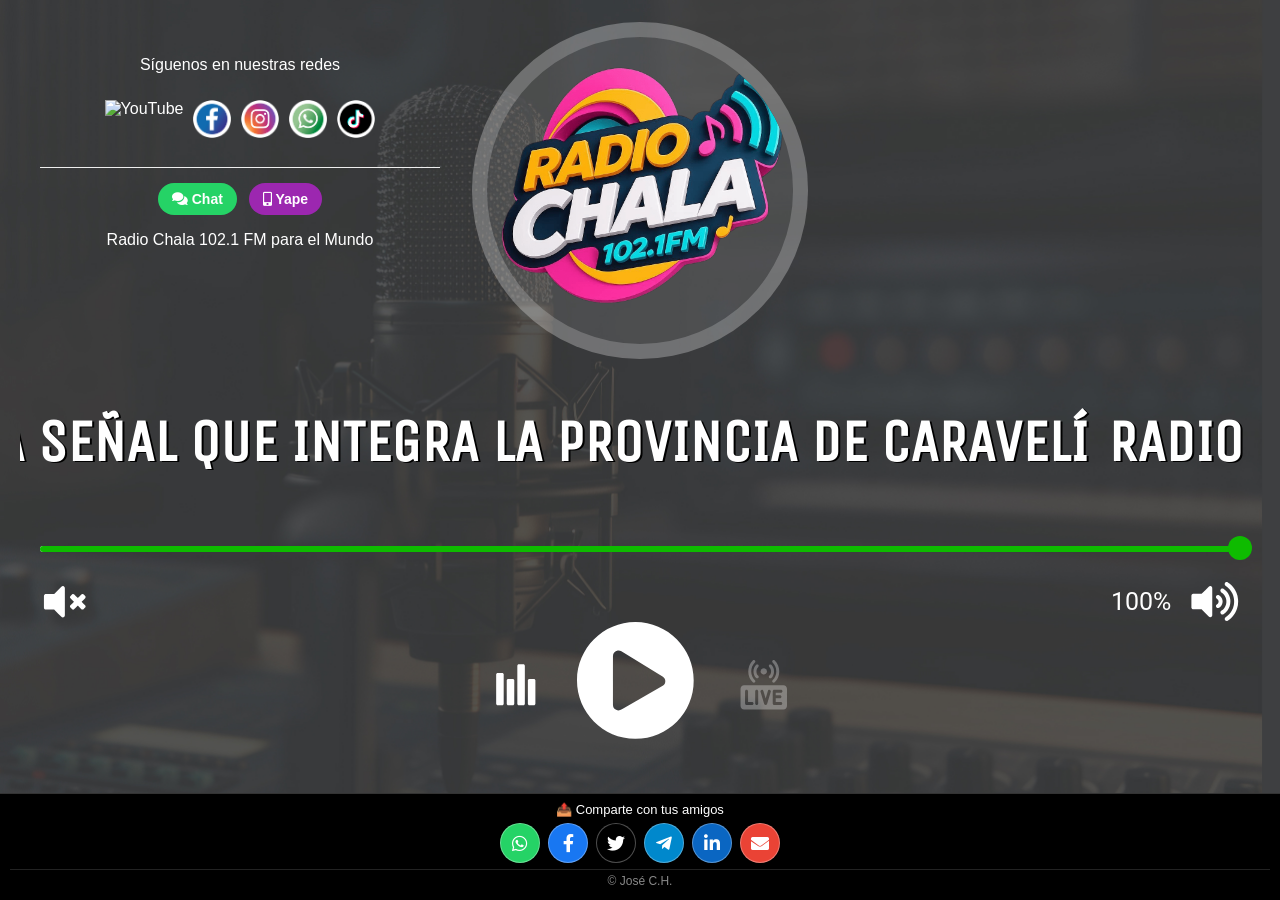
==== index.html @ cbed24e4 "Add files via upload" ====
﻿<!DOCTYPE html>
<html lang="es-PE">
<head>
    <meta charset="UTF-8">
    <meta name="viewport" content="width=device-width, initial-scale=1.0, maximum-scale=5.0, user-scalable=yes">
    <meta http-equiv="Content-Type" content="text/html;charset=UTF-8" />
    <meta http-equiv="X-UA-Compatible" content="IE=edge">



    <!-- 🚀 METADATOS — INTACTOS -->
    <title>RADIO CHALA 102.1 FM  📻 EL MEDIO QUE INTEGRA A LA PROVINCIA DE CARAVELI.</title>
    <meta name="description" content="Radio Chala 102.1 FM: La mejor radio peruana con programación variada, locutores profesionales, noticias y música las 24 horas. Escúchanos desde cualquier parte del mundo.">
    <meta name="keywords" content="radio peruana, Radio Chala 102.1 FM, radio en vivo, música variada, emisoras peruanas, sicuani, cusco, lima, arequipa, radio online">
    <meta name="robots" content="index, follow, max-image-preview:large">
    <link rel="canonical" href="https://radiosunidas.github.io/radiochala">
    <meta name="author" content="José Cutire Huayta">
    <meta name="copyright" content="Radio Chala 102.1 FM - PARA EL MUNDO">
    <meta name="theme-color" content="#53012e">
    <meta name="apple-mobile-web-app-status-bar-style" content="black-translucent">

    <!-- 📱 COMPATIBILIDAD IPHONE / SAFARI -->
    <meta name="apple-mobile-web-app-capable" content="yes">
    <meta name="apple-mobile-web-app-title" content="Radio Chala 102.1 FM">
    <link rel="apple-touch-icon" href="img/logo.png">
    <link rel="apple-touch-icon" sizes="180x180" href="img/logo-180.png">

    <!-- REDES SOCIALES -->
    <meta property="og:type" content="website" />
    <meta property="og:site_name" content="Radio Chala 102.1 FM - EL MEDIO QUE INTEGRA A LA PROVINCIA DE CARAVELI." />
    <meta property="og:url" content="https://radiosunidas.github.io/radiochala" />
    <meta property="og:title" content="Radio Chala 102.1 FM - PARA EL MUNDO 📻" />
    <meta property="og:description" content="Tu radio peruana con la mejor programación las 24 horas del día" />
    <meta property="og:image" content="img/logo.png" />

    <!-- ✅ MANIFEST — INTACTO -->
    <link rel="manifest" href="manifest.json">
    <link rel="icon" href="img/logo.png" type="image/x-icon" />
    <link rel="icon" type="image/png" sizes="192x192" href="img/logo-192.png">

    <link href="css/stylec619.css?v=1.1" rel="stylesheet">
    <link href="https://cdnjs.cloudflare.com/ajax/libs/font-awesome/5.15.4/css/all.min.css?v=1.0" rel="stylesheet">
    <script src="https://cdnjs.cloudflare.com/ajax/libs/jquery/3.7.1/jquery.min.js"></script>
    <script src="js/lunaradio-animado.js"></script>

    <style>
        html, body { 
            font-family: "Open Sans", sans-serif;
            height: 100%;
            margin: 0;
            display: flex;
            flex-direction: column;
            color: #000000;
            -webkit-font-smoothing: antialiased;
        }

        * {
            -webkit-box-sizing: border-box;
            box-sizing: border-box;
        }

        #installPopup {
            display: none;
            position: fixed;
            bottom: 8%;
            left: 50%;
            -webkit-transform: translateX(-50%);
            transform: translateX(-50%);
            background: rgba(221, 221, 221, 0.95);
            padding: 18px;
            box-shadow: 0 0 15px rgba(0,0,0,0.6);
            z-index: 1000;
            text-align: center;
            border-radius: 15px;
        }
        #installPopup button {
            background: #000;
            color: white;
            border: none;
            padding: 10px 20px;
            cursor: pointer;
            margin-top: 10px;
            border-radius: 8px;
        }

        /* 📂 MENÚ — CHAT Y YAPE DENTRO */
        .nav-menu ul li a i { margin-right: 8px; }
        .menu-acciones {
            display: flex;
            gap: 12px;
            justify-content: center;
            margin: 15px 0;
            padding-top: 15px;
            border-top: 1px solid #eee;
        }
        .btn-menu-accion {
            padding: 8px 14px;
            border-radius: 20px;
            text-decoration: none;
            font-weight: 600;
            font-size: 14px;
            display: flex;
            align-items: center;
            gap: 6px;
            transition: all 0.3s ease;
            -webkit-transition: all 0.3s ease;
        }
        .btn-menu-accion.chat { background: #25D366; color: white; }
        .btn-menu-accion.yape { background: #9C27B0; color: white; }
        .btn-menu-accion:hover {
            -webkit-transform: scale(1.05);
            transform: scale(1.05);
            box-shadow: 0 3px 10px rgba(0,0,0,0.2);
        }

        /* 🟢 PIE DE PÁGINA — SUPER DELGADO, COMPACTO, AJUSTABLE */
        .area-sociales {
            background: #000;
            padding: 8px 10px;
            text-align: center;
            width: 100%;
            border-top: 1px solid #333;
        }
        .area-sociales p {
            color: #fff;
            margin: 0 0 6px 0;
            font-weight: 500;
            font-size: 13px;
        }
        /* 🆕 BOTONES HORIZONTALES, COMPACTOS, NO SE SALEN */
        .botones-compartir {
            display: flex;
            flex-direction: row;
            justify-content: center;
            align-items: center;
            gap: 8px;
            flex-wrap: wrap;
            margin-bottom: 6px;
        }
        .btn-compartir {
            width: 40px;
            height: 40px;
            border-radius: 50%;
            display: flex;
            align-items: center;
            justify-content: center;
            color: white;
            font-size: 18px;
            text-decoration: none;
            box-shadow: 0 2px 6px rgba(0,0,0,0.3);
            transition: all 0.25s ease;
            -webkit-transition: all 0.25s ease;
            border: 1px solid rgba(255,255,255,0.3);
            position: relative;
            cursor: pointer;
            -webkit-transform: translateZ(0);
            transform: translateZ(0);
            flex-shrink: 0;
        }
        /* ✨ EFECTO AL PASAR EL MOUSE */
        .btn-compartir:hover, .btn-compartir:active {
            -webkit-transform: scale(1.15);
            transform: scale(1.15);
            box-shadow: 0 0 12px currentColor;
            z-index: 10;
        }
        /* Nombrecito al pasar el mouse */
        .btn-compartir .etiqueta {
            position: absolute;
            bottom: -24px;
            left: 50%;
            -webkit-transform: translateX(-50%);
            transform: translateX(-50%);
            background: rgba(0,0,0,0.85);
            color: white;
            padding: 2px 6px;
            border-radius: 3px;
            font-size: 10px;
            white-space: nowrap;
            opacity: 0;
            transition: opacity 0.2s ease;
            pointer-events: none;
        }
        .btn-compartir:hover .etiqueta,
        .btn-compartir:active .etiqueta { opacity: 1; }

        /* 🎨 COLORES POR RED SOCIAL */
        .btn-whatsapp { background: #25D366; color: #fff; }
        .btn-facebook { background: #1877F2; color: #fff; }
        .btn-twitter { background: #000000; color: #fff; }
        .btn-telegram { background: #0088cc; color: #fff; }
        .btn-linkedin { background: #0A66C2; color: #fff; }
        .btn-correo { background: #ea4335; color: #fff; }

        .copyright {
            background: #000;
            color: #888;
            padding: 4px 0;
            text-align: center;
            font-size: 0.75rem;
            margin: 0;
            border-top: 1px solid #222;
        }

        /* 🟢 VENTANAS — INTACTAS */
        .ventana-interna {
            display: none;
            position: fixed;
            top: 0;
            left: 0;
            width: 100%;
            height: 100%;
            background: rgba(0,0,0,0.75);
            z-index: 2000;
            align-items: center;
            justify-content: center;
        }
        .caja-ventana {
            background: white;
            width: 90%;
            max-width: 420px;
            border-radius: 15px;
            overflow: hidden;
            position: relative;
            box-shadow: 0 0 25px rgba(0,0,0,0.5);
            border: 3px solid #ffcc66;
        }
        .cerrar-ventana {
            position: absolute;
            top: 10px;
            right: 15px;
            font-size: 22px;
            color: #333;
            cursor: pointer;
            font-weight: bold;
            z-index: 10;
        }
        .cerrar-ventana:hover { color: red; }
        .contenido-ventana {
            padding: 20px;
            max-height: 85vh;
            overflow-y: auto;
        }
        .contenido-ventana iframe {
            width: 100%;
            height: 500px;
            border: none;
        }
    </style>
</head>

<body>
    <div style="height:100vh">
        <button type="button" class="mobile-nav-toggle" aria-label="Menú"><i class="fas fa-bars"></i></button>
        <header id="header">
            <section>
                <nav class="nav-menu">
                    <ul>
                        <p>Síguenos en nuestras redes</p>
                        <li style="display:flex; gap:10px; justify-content:center; flex-wrap:wrap;">
                            <a href="https://www.youtube.com/watch?v=g-Z2R9vUUBE" target="_blank" rel="noopener noreferrer"><img src="https://cdn-icons-png.flaticon.com/512/3670/3670147.png" alt="YouTube" width="38" height="38"></a>
                            <a href="https://web.facebook.com/frecuenciapopularnoticias" target="_blank" rel="noopener noreferrer"><img src="img/facebook.png" alt="Facebook" width="38" height="38"></a>
                            <a href="https://www.instagram.com/" target="_blank" rel="noopener noreferrer"><img src="img/instagram.png" alt="Instagram" width="38" height="38"></a>
                            <a href="https://chat.whatsapp.com/GcIjUP50nBTFjupJgn40pW?s=sh&p=a&mlu=0&ilr=4" target="_blank" rel="noopener noreferrer"><img src="img/whatsapp.png" alt="Grupo WhatsApp" width="38" height="38"></a>
                            <a href="https://www.tiktok.com/@radio.chala" target="_blank" rel="noopener noreferrer"><img src="img/tiktok.png" alt="TikTok" width="38" height="38"></a>
                        </li>

                        <!-- 🆕 CHAT Y YAPE DENTRO DEL MENÚ -->
                        <div class="menu-acciones">
                            <a href="#" class="btn-menu-accion chat" onclick="abrirVentana('ventanaChat'); return false;">
                                <i class="fas fa-comments"></i> Chat
                            </a>
                            <a href="#" class="btn-menu-accion yape" onclick="abrirVentana('ventanaYape'); return false;">
                                <i class="fas fa-mobile-alt"></i> Yape
                            </a>
                        </div>

                        <p>Radio Chala 102.1 FM para el Mundo</p>
                    </ul>
                </nav>
            </section>
        </header>

        <!-- ✅ REPRODUCTOR — INTACTO, NO TOCADO -->
        <div id="player"></div>
        <center><iframe src="cel.html" width="100%" height="0" allowtransparency="yes" allow="autoplay" frameborder="0" marginheight="0" marginwidth="0" scrolling="auto" title="Reproductor móvil"></iframe></center>
    </div>

    <!-- 🪟 VENTANAS — INTACTAS -->
    <div id="ventanaChat" class="ventana-interna" onclick="if(event.target===this)cerrarVentana('ventanaChat')">
        <div class="caja-ventana">
            <span class="cerrar-ventana" onclick="cerrarVentana('ventanaChat')">&times;</span>
            <div class="contenido-ventana">
                <iframe src="https://radiosunidas.github.io/play/chat.html" title="Chat con nosotros"></iframe>
            </div>
        </div>
    </div>

    <div id="ventanaYape" class="ventana-interna" onclick="if(event.target===this)cerrarVentana('ventanaYape')">
        <div class="caja-ventana">
            <span class="cerrar-ventana" onclick="cerrarVentana('ventanaYape')">&times;</span>
            <div class="contenido-ventana" style="text-align:center;">
                <h2 style="color:#9C27B0;margin:0 0 15px 0;">💛 APOYO CON YAPE</h2>
                <img src="https://i.imgur.com/cvMmHiM.jpeg" alt="QR Yape" style="width:260px;border-radius:12px;margin:10px 0;border:3px solid #9C27B0;">
                <p style="font-size:16px;margin:8px 0;">Número: <strong>+51 940 938 534</strong></p>
                <p style="font-size:16px;margin:8px 0;">A nombre: Giovanny Radio Chala</p>
                <a href="yape.pe/930282895" style="display:inline-block;padding:10px 22px;background:#9C27B0;color:white;text-decoration:none;border-radius:25px;font-weight:bold;margin-top:10px;" rel="noopener">Ir directo a Yape</a>
            </div>
        </div>
    </div>

    <div class="overlay" id="overlay"></div>
    <div id="installPopup">
        <p>📱 Instala la aplicación en tu celular</p>
        <button id="installAppButton">
          <img src="img/img-instalar-app-android.png" alt="Instalar en Android" height="48">
        </button>
        <div id="iosInstructions" style="display:none; text-align:left; padding:10px; font-size:14px; line-height:1.5;">
            <p><strong>📱 Para iPhone / iPad:</strong></p>
            <p>1. Toca el icono <strong>Compartir</strong> ↗️ abajo</p>
            <p>2. Selecciona <strong>"Agregar a pantalla de inicio"</strong></p>
            <p>3. Toca <strong>"Agregar"</strong> y ¡listo! 🎉</p>
        </div>
    </div>

    <script>
        // 🪟 ABRIR / CERRAR VENTANAS
        function abrirVentana(id){ document.getElementById(id).style.display='flex'; }
        function cerrarVentana(id){ document.getElementById(id).style.display='none'; }

        // 🔒 PROTECCIÓN
        document.addEventListener("contextmenu", e => { e.preventDefault(); alert('🔒 Contenido protegido - Radio Chala 102.1 FM'); });
        document.onkeydown = e => {
            if ([123, 73, 85].includes(e.keyCode) || (e.ctrlKey && e.shiftKey && e.keyCode==73)) { alert('🔒 No permitido'); return false; }
        };
// 🎵 RADIO CHALA 102.1 FM — Todo funcionando ✅
$("#player").lunaradio({
   userinterface: "big",
   backgroundcolor: "rgba(0,17,59,1)",
   fontcolor: "#ffffff",
   hightlightcolor: "#0ebb00",
   fontname: "Unica One",
   googlefont: "Unica+One&display=swap",
   fontratio: "0.6",
   radioname: "RADIO CHALA 102.1 FM - La señal que integra la provincia de Caravelí",
   scroll: "true",
   coverimage: "img/logo.png",
   onlycoverimage: "false",
   coverstyle: "animated",
   usevisualizer: "real",
   visualizertype: "4",
   itunestoken: "1000lIPN",
   metadatatechnic: "icy",
   ownmetadataurl: "https://streamlive2.hearthis.at:8000/status-json.xsl",
   metadatarefresh: 3000,
   streamurl: "https://streamlive2.hearthis.at:8000/10459528.ogg?time=",
   streamtype: "hearthis",
   idhearthis: "10459528.ogg",
   icecastmountpoint: "/10459528.ogg",
   shoutcastpath: "/live",
   shoutcastid: "1",
   volume: "100",
   autoplay: "true",
   debug: "false",
   usestreamcorsproxy: "true"
});
        // 📲 PWA + DETECCIÓN IPHONE
        function isIOS() { 
            return /iPad|iPhone|iPod/.test(navigator.userAgent) && !window.MSStream; 
        }
        
        if (isIOS()) {
            document.getElementById('installAppButton').style.display = 'none';
            document.getElementById('iosInstructions').style.display = 'block';
        }

        let deferredPrompt;
        window.addEventListener('beforeinstallprompt', e => {
            e.preventDefault(); 
            deferredPrompt = e;
            document.getElementById('overlay').style.display = 'block';
            document.getElementById('installPopup').style.display = 'block';
        });
        
        document.getElementById('installAppButton').addEventListener('click', async () => {
            document.getElementById('overlay').style.display = 'none';
            document.getElementById('installPopup').style.display = 'none';
            if (deferredPrompt) { deferredPrompt.prompt(); deferredPrompt = null; }
        });
        
        document.getElementById('overlay').addEventListener('click', () => {
            document.getElementById('overlay').style.display = 'none';
            document.getElementById('installPopup').style.display = 'none';
        });

        // MENÚ
        $(".mobile-nav-toggle").click(function () {
            $("body").toggleClass("mobile-nav-active");
            $(".mobile-nav-toggle i").toggleClass("fa-bars fa-times");
        });
    </script>

    <!-- ✅ PIE DE PÁGINA — COMPACTO, DELGADO, SIN TEXTOS EXTRA -->
    <footer class="area-sociales">
        <p>📤 Comparte con tus amigos</p>
        <div class="botones-compartir">
            <a href="https://api.whatsapp.com/send?text=%c2%a1Hola!%20Te%20invito%20a%20escuchar%20RADIO%20Chala:%20https://radiosunidas.github.io/radiochala" target="_blank" rel="noopener noreferrer" class="btn-compartir btn-whatsapp">
                <i class="fab fa-whatsapp"></i>
                <span class="etiqueta">WhatsApp</span>
            </a>
            <a href="https://www.facebook.com/sharer/sharer.php?u=https://radiosunidas.github.io/radiochala" target="_blank" rel="noopener noreferrer" class="btn-compartir btn-facebook">
                <i class="fab fa-facebook-f"></i>
                <span class="etiqueta">Facebook</span>
            </a>
            <a href="https://twitter.com/intent/tweet?text=%c2%a1Escucha%20RADIO%20CHALA!&url=https://radiosunidas.github.io/radiochala" target="_blank" rel="noopener noreferrer" class="btn-compartir btn-twitter">
                <i class="fab fa-twitter"></i>
                <span class="etiqueta">X/Twitter</span>
            </a>
            <a href="https://t.me/share/url?url=https://radiosunidas.github.io/radiochala&text=%c2%a1Escucha%20RADIO%20CHALA!" target="_blank" rel="noopener noreferrer" class="btn-compartir btn-telegram">
                <i class="fab fa-telegram-plane"></i>
                <span class="etiqueta">Telegram</span>
            </a>
            <a href="https://www.linkedin.com/sharing/share-offsite/?url=https://radiosunidas.github.io/radiochala" target="_blank" rel="noopener noreferrer" class="btn-compartir btn-linkedin">
                <i class="fab fa-linkedin-in"></i>
                <span class="etiqueta">LinkedIn</span>
            </a>
            <a href="mailto:?subject=RADIO%20CHALAS&body=%c2%a1Escucha%20RADIOS%20UNIDAS!%20https://radiosunidas.github.io/radiochala" class="btn-compartir btn-correo">
                <i class="fas fa-envelope"></i>
                <span class="etiqueta">Correo</span>
            </a>
        </div>
        <div class="copyright">
            &copy; José C.H.
        </div>
    </footer>
</body>
</html>
---- css/stylec619.css ----
.marquee-container {
    width: 100%;
    overflow: hidden;
    white-space: nowrap;
    position: relative;
}

#sonic_title {
    display: inline-block;
    color: white;
    font-weight: bold;
    font-size: 20px;
    text-shadow: 2px 2px 4px rgba(0, 0, 0, 0.7);
    animation: marquee 10s linear infinite;
}

@keyframes marquee {
    0% { transform: translateX(100%); }
    100% { transform: translateX(-100%); }
}

a {
    text-decoration: none;
    color: rgba(255, 255, 255, 1);
}

a:hover {
    color: rgba(255, 255, 255, 1);
    text-decoration: none;
}

h1 {
    position: absolute;
    top: -12px;
    left: 50%;
    margin-right: -50%;
    transform: translate(-50%, -50%);
    font-family: 'Open Sans Condensed', sans-serif;
}

#header {
    position: fixed;
    top: 0;
    left: 0;
    z-index: 100;
    transition: all .5s;
    overflow-y: auto;
  
    padding: 20px 20px 0px;
    margin: 20px;
    border-radius: 20px;
}

.nav-menu {
    display: flex;
    flex-direction: column;
    align-items: center;
    text-align: center;
    padding: 0;
    width: 100%;
}

.nav-menu ul {
    list-style: none;
    padding: 0;
    margin: 0;
    width: 100%;
}

.nav-menu p {
    color: #ffffff;
}

.nav-menu li {
    list-style: none;
    display: flex;
    justify-content: center;
    width: 100%;
    margin: 10px 0;
}

.nav-menu a {
    display: inline-block;
}

.nav-menu img {
    margin: 10px 0;
}

.mobile-nav-toggle {
    position: fixed;
    right: 15px;
    top: 15px;
    z-index: 99;
    border: 0;
    background: none;
    font-size: 24px;
    transition: all .4s;
    outline: none !important;
    line-height: 1;
    cursor: pointer;
    text-align: right;
}

.mobile-nav-toggle i {
    color: #fff;
}

.mobile-nav-active {
    overflow: hidden;
}

.mobile-nav-active #header {
    left: 0;
}

.mobile-nav-active .mobile-nav-toggle i {
    color: #fff;
}

#player {
    margin: 0px auto;
    width: 100%;
    height: 100%;
}

.background_hora {
    width: 196px;
    height: 46px;
    background-color: #fff;
    position: absolute;
    right: 20px;
    bottom: 100px;
    border-radius: 50px;
}

#relogio {
    margin: 0;
    position: absolute;
    top: 50%;
    left: 50%;
    margin-right: -50%;
    transform: translate(-50%, -50%);
    font-size: 30px;
    font-family: "Poppins", sans-serif;
    color: red;
}

.back-to-top {
    position: fixed;
    display: none;
    width: 40px;
    height: 40px;
    border-radius: 50px;
    right: 15px;
    bottom: 15px;
    background: #3a0d5c;
    color: #fff;
    transition: display .5s ease-in-out;
    z-index: 99999;
}

.back-to-top i {
    font-size: 24px;
    position: absolute;
    top: 7px;
    left: 8px;
}

.back-to-top:hover {
    color: #fff;
    background: #0678e3;
    transition: background .2s ease-in-out;
}

.ios-popup {
    color: #1C2529;
    display: none;
    position: fixed;
    top: 50%;
    left: 50%;
    transform: translate(-50%, -50%);
    background-color: rgba(0, 0, 0, 0.8);
    border: 3px solid rgba(255, 44, 13, 0.749);
    border-radius: 15px;
    padding: 20px;
    box-shadow: 0 2px 10px rgba(0, 0, 0, 0.1);
    z-index: 1000;
}

.ios-popup p {
    margin: 0 0 10px;
}

.ios-popup img {
    width: 24px;
    vertical-align: middle;
}

.overlay {
    display: none;
    position: fixed;
    top: 0;
    left: 0;
    width: 100%;
    height: 100%;
    background: rgba(0, 0, 0, 0.5);
    z-index: 999;
}

@media (min-width: 992px) {
    .nav-menu {
        width: 400px; /* Ancho para pantallas grandes */
    }
    .mobile-nav-toggle {
        display: none;
    }
}

@media (max-width: 991px) {
    #header {
        width: auto;
        background: #000000;
        border-right: 3px solid #000000;
        left: -300px;
        padding: 20px 30px 100vh 10px;
        margin: 0px;
    }
}

@media (max-width: 768px) {
    .nav-menu {
        width: 240px; /* Ancho para pantallas pequeñas */
    }
    #player {
        width: 100%;
        height: 100%;
    }
    .background_hora {
        display: none;
    }
    #relogio {
        display: none;
    }
}
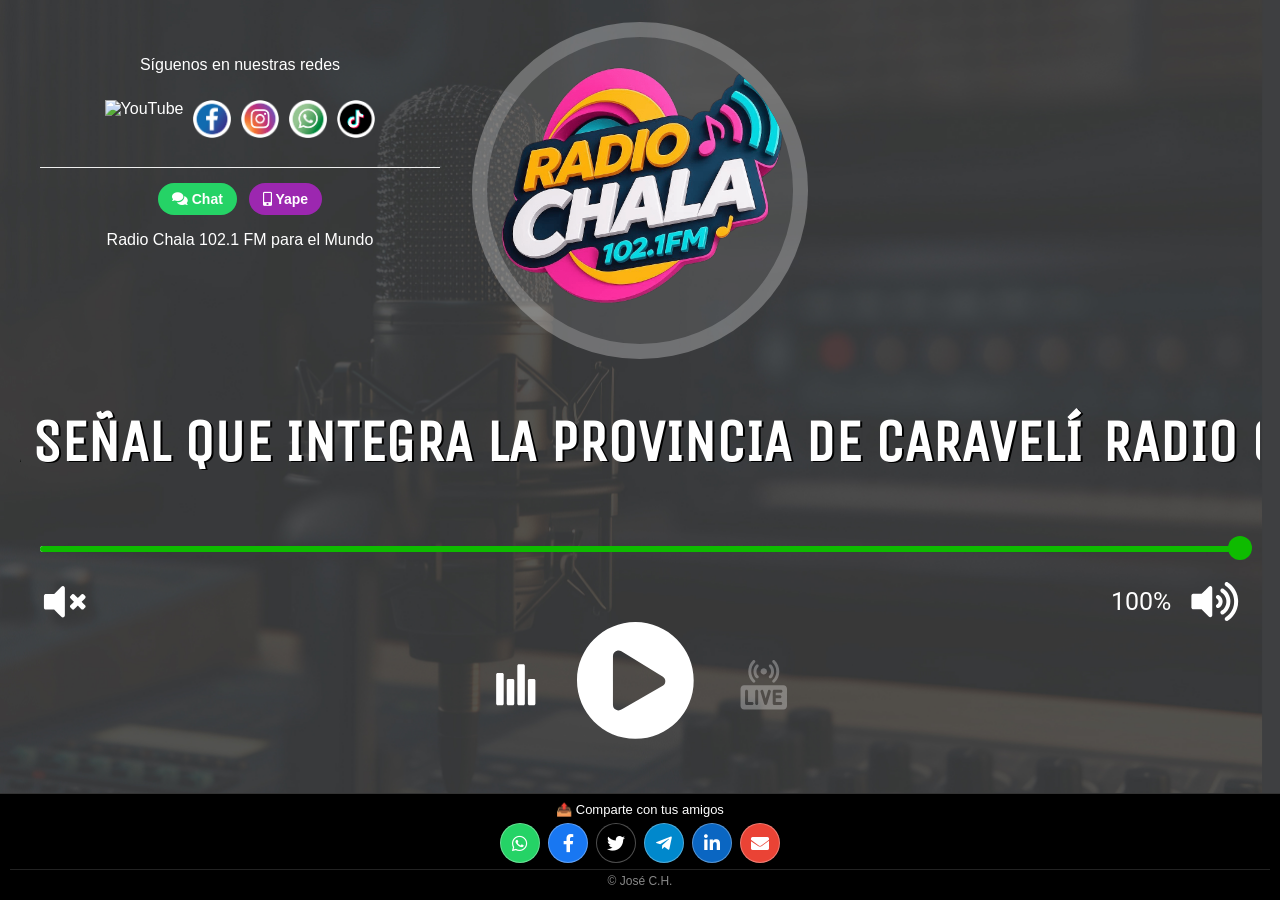
==== commit 48faddb2: "Add files via upload" ====
--- a/index.html
+++ b/index.html
@@ -333,7 +333,10 @@
         document.onkeydown = e => {
             if ([123, 73, 85].includes(e.keyCode) || (e.ctrlKey && e.shiftKey && e.keyCode==73)) { alert('🔒 No permitido'); return false; }
         };
-// 🎵 RADIO CHALA 102.1 FM — Todo funcionando ✅
+
+
+
+// 🎵 RADIO CHALA 102.1 FM — DEFINITIVO ✅
 $("#player").lunaradio({
    userinterface: "big",
    backgroundcolor: "rgba(0,17,59,1)",
@@ -350,20 +353,19 @@
    usevisualizer: "real",
    visualizertype: "4",
    itunestoken: "1000lIPN",
-   metadatatechnic: "icy",
-   ownmetadataurl: "https://streamlive2.hearthis.at:8000/status-json.xsl",
-   metadatarefresh: 3000,
-   streamurl: "https://streamlive2.hearthis.at:8000/10459528.ogg?time=",
-   streamtype: "hearthis",
-   idhearthis: "10459528.ogg",
+   metadatatechnic: "ownmetadataurl",
+   ownmetadataurl: "https://api.allorigins.win/raw?url=https://streamlive2.hearthis.at:8000/status-json.xsl",
+   metadatarefresh: 5000,
+   streamurl: "https://streamlive2.hearthis.at:8000/10459528.ogg?",
+   streamtype: "icecast",
    icecastmountpoint: "/10459528.ogg",
-   shoutcastpath: "/live",
-   shoutcastid: "1",
    volume: "100",
    autoplay: "true",
    debug: "false",
    usestreamcorsproxy: "true"
 });
+
+
         // 📲 PWA + DETECCIÓN IPHONE
         function isIOS() { 
             return /iPad|iPhone|iPod/.test(navigator.userAgent) && !window.MSStream; 
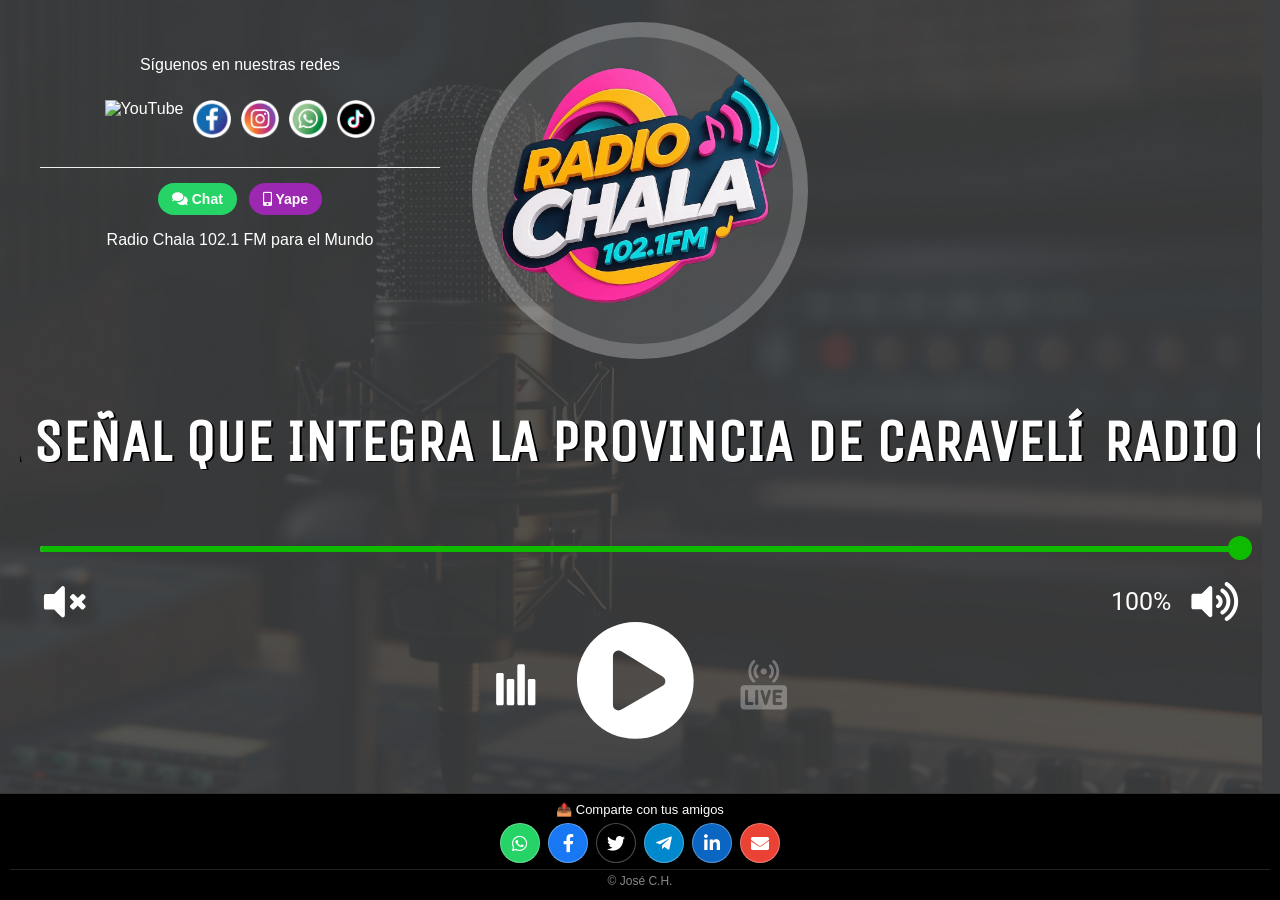
==== commit 4fc63051: "Add files via upload" ====
--- a/index.html
+++ b/index.html
@@ -16,7 +16,7 @@
     <link rel="canonical" href="https://radiosunidas.github.io/radiochala">
     <meta name="author" content="José Cutire Huayta">
     <meta name="copyright" content="Radio Chala 102.1 FM - PARA EL MUNDO">
-    <meta name="theme-color" content="#53012e">
+    <meta name="theme-color" content="#ffffff">
     <meta name="apple-mobile-web-app-status-bar-style" content="black-translucent">
 
     <!-- 📱 COMPATIBILIDAD IPHONE / SAFARI -->
@@ -353,9 +353,9 @@
    usevisualizer: "real",
    visualizertype: "4",
    itunestoken: "1000lIPN",
-   metadatatechnic: "ownmetadataurl",
-   ownmetadataurl: "https://api.allorigins.win/raw?url=https://streamlive2.hearthis.at:8000/status-json.xsl",
-   metadatarefresh: 5000,
+   metadatatechnic: "ownmetadatatxt",
+   ownmetadatatxt: "radio uno",
+   metadatarefresh: 1000,
    streamurl: "https://streamlive2.hearthis.at:8000/10459528.ogg?",
    streamtype: "icecast",
    icecastmountpoint: "/10459528.ogg",
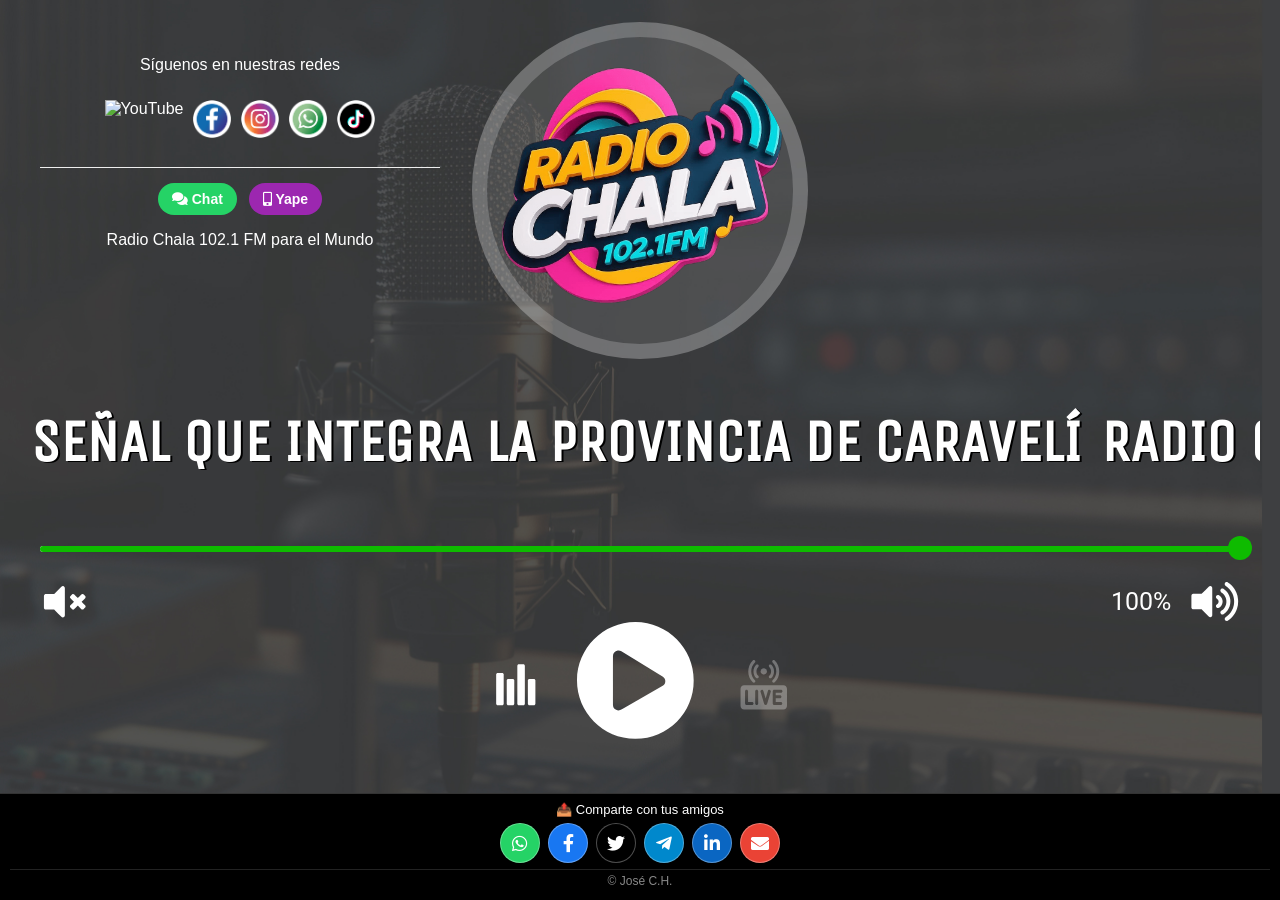
==== commit 48c226f0: "Add files via upload" ====
--- a/index.html
+++ b/index.html
@@ -16,7 +16,7 @@
     <link rel="canonical" href="https://radiosunidas.github.io/radiochala">
     <meta name="author" content="José Cutire Huayta">
     <meta name="copyright" content="Radio Chala 102.1 FM - PARA EL MUNDO">
-    <meta name="theme-color" content="#ffffff">
+    <meta name="theme-color" content="#0a7506">
     <meta name="apple-mobile-web-app-status-bar-style" content="black-translucent">
 
     <!-- 📱 COMPATIBILIDAD IPHONE / SAFARI -->
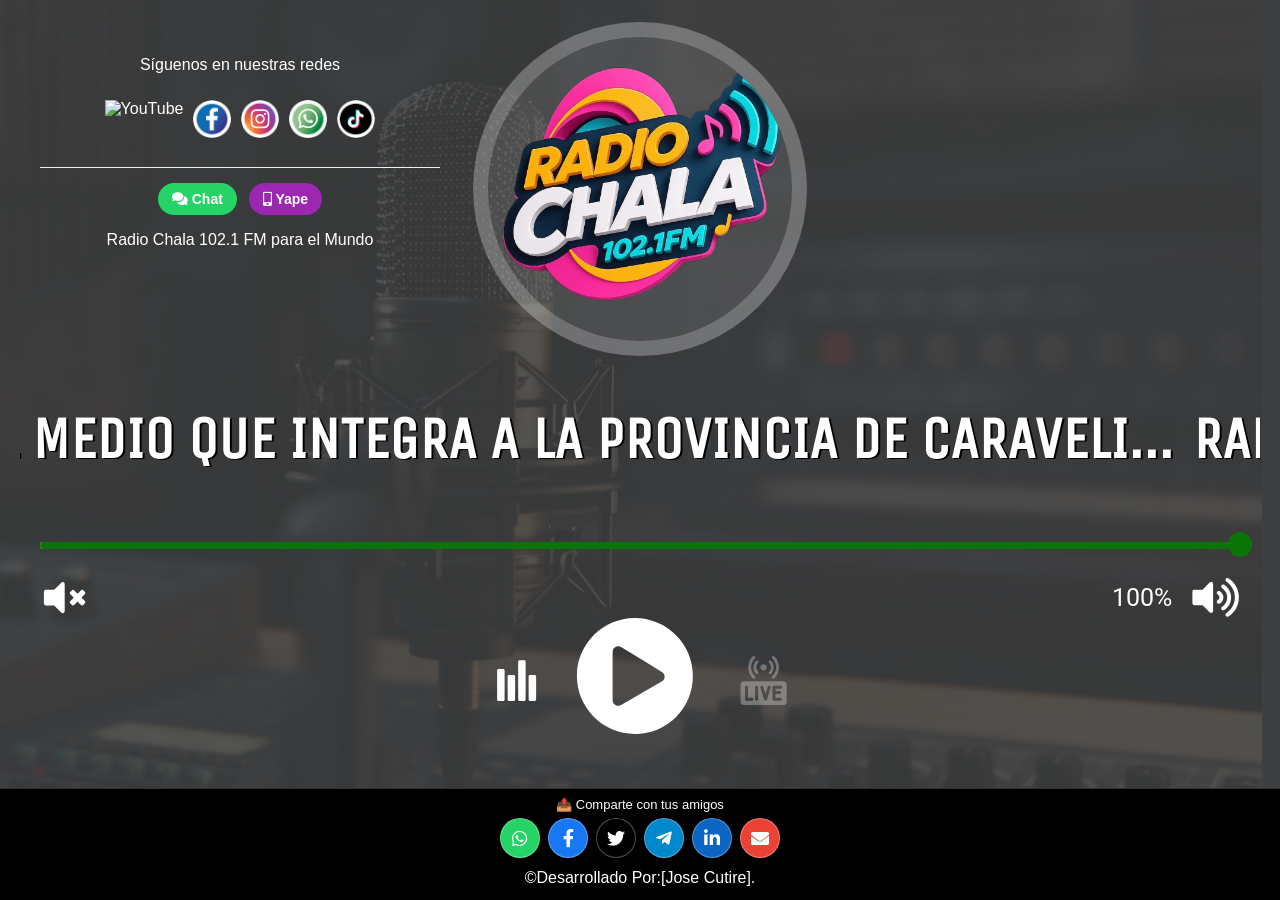
==== commit 62f0c420: "Add files via upload" ====
--- a/index.html
+++ b/index.html
@@ -9,13 +9,13 @@
 
 
     <!-- 🚀 METADATOS — INTACTOS -->
-    <title>RADIO CHALA 102.1 FM  📻 EL MEDIO QUE INTEGRA A LA PROVINCIA DE CARAVELI.</title>
+    <title>RADIO CHALA 102.1 FM - EL MEDIO QUE INTEGRA A LA PROVINCIA DE CARAVELI.</title>
     <meta name="description" content="Radio Chala 102.1 FM: La mejor radio peruana con programación variada, locutores profesionales, noticias y música las 24 horas. Escúchanos desde cualquier parte del mundo.">
     <meta name="keywords" content="radio peruana, Radio Chala 102.1 FM, radio en vivo, música variada, emisoras peruanas, sicuani, cusco, lima, arequipa, radio online">
     <meta name="robots" content="index, follow, max-image-preview:large">
     <link rel="canonical" href="https://radiosunidas.github.io/radiochala">
     <meta name="author" content="José Cutire Huayta">
-    <meta name="copyright" content="Radio Chala 102.1 FM - PARA EL MUNDO">
+    <meta name="copyright" content="Radio Chala 102.1 FM">
     <meta name="theme-color" content="#0a7506">
     <meta name="apple-mobile-web-app-status-bar-style" content="black-translucent">
 
@@ -336,34 +336,37 @@
 
 
 
-// 🎵 RADIO CHALA 102.1 FM — DEFINITIVO ✅
-$("#player").lunaradio({
-   userinterface: "big",
-   backgroundcolor: "rgba(0,17,59,1)",
-   fontcolor: "#ffffff",
-   hightlightcolor: "#0ebb00",
-   fontname: "Unica One",
-   googlefont: "Unica+One&display=swap",
-   fontratio: "0.6",
-   radioname: "RADIO CHALA 102.1 FM - La señal que integra la provincia de Caravelí",
-   scroll: "true",
-   coverimage: "img/logo.png",
-   onlycoverimage: "false",
-   coverstyle: "animated",
-   usevisualizer: "real",
-   visualizertype: "4",
-   itunestoken: "1000lIPN",
-   metadatatechnic: "ownmetadatatxt",
-   ownmetadatatxt: "radio uno",
-   metadatarefresh: 1000,
-   streamurl: "https://streamlive2.hearthis.at:8000/10459528.ogg?",
-   streamtype: "icecast",
-   icecastmountpoint: "/10459528.ogg",
-   volume: "100",
-   autoplay: "true",
-   debug: "false",
-   usestreamcorsproxy: "true"
-});
+
+        // Player setup
+        $("#player").lunaradio({
+           userinterface: "big",
+           backgroundcolor: "rgba(0,17,59,1)",
+           fontcolor: "#ffffff",
+           hightlightcolor: "#0a7506",
+           fontname: "Unica One",
+           googlefont: "Unica+One&display=swap",
+           fontratio: "0.6",
+           radioname: "RADIO CHALA 102.1 FM - EL MEDIO QUE INTEGRA A LA PROVINCIA DE CARAVELI...",
+           scroll: "true",
+           coverimage: "img/logo.png",
+           onlycoverimage: "false",
+           coverstyle: "animated",
+           usevisualizer: "real",
+           visualizertype: "2",
+           itunestoken: "1000lIPN",
+           metadatatechnic: "",
+           ownmetadataurl: "",
+           streamurl: "https://stream-178.surfernetwork.com/cj2bdvs3quytv?",
+           streamtype: "zeno", //soporta: zeno, icecast2, shoutcast2
+           idzeno: "cj2bdvs3quytv",
+           icecastmountpoint: "/radio.mp3",
+           shoutcastpath: "/live",
+           shoutcastid: "1",
+           volume: "100",
+           autoplay: "true",
+           debug: "false",
+           usestreamcorsproxy: "true",
+        });
 
 
         // 📲 PWA + DETECCIÓN IPHONE
@@ -431,9 +434,10 @@
                 <span class="etiqueta">Correo</span>
             </a>
         </div>
-        <div class="copyright">
-            &copy; José C.H.
+        <footer style="display:grid;align-content:end">
+        <div style="background-color:#000000;color:#fff;text-align:center;padding:5px">
+            &copy;<a href="https://radiosunidas.github.io/SANCAMILO">Desarrollado Por:[Jose Cutire].</a>
         </div>
-    </footer>
+        <script>
 </body>
 </html>
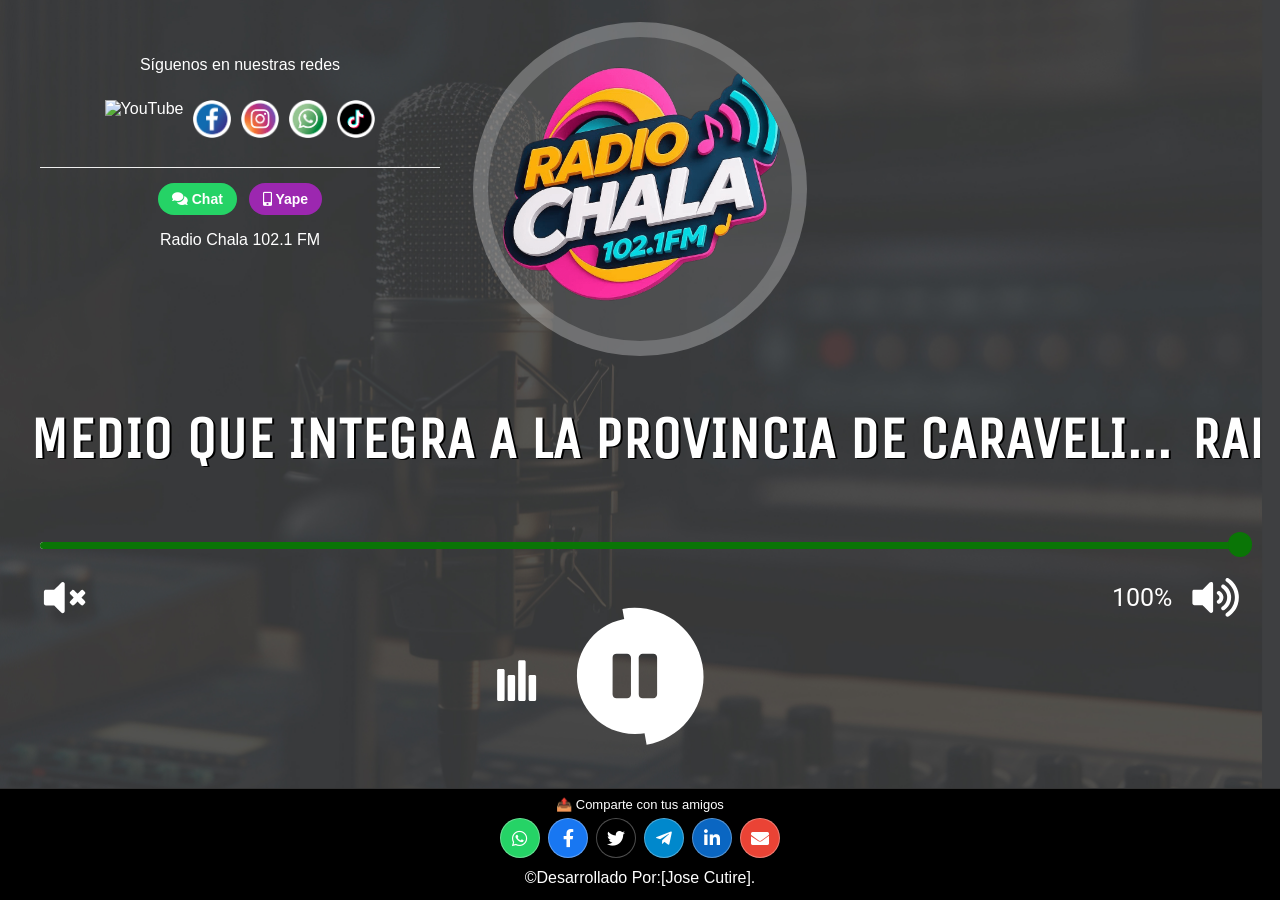
==== commit 2ea6591f: "Add files via upload" ====
--- a/index.html
+++ b/index.html
@@ -275,7 +275,7 @@
                             </a>
                         </div>
 
-                        <p>Radio Chala 102.1 FM para el Mundo</p>
+                        <p>Radio Chala 102.1 FM</p>
                     </ul>
                 </nav>
             </section>
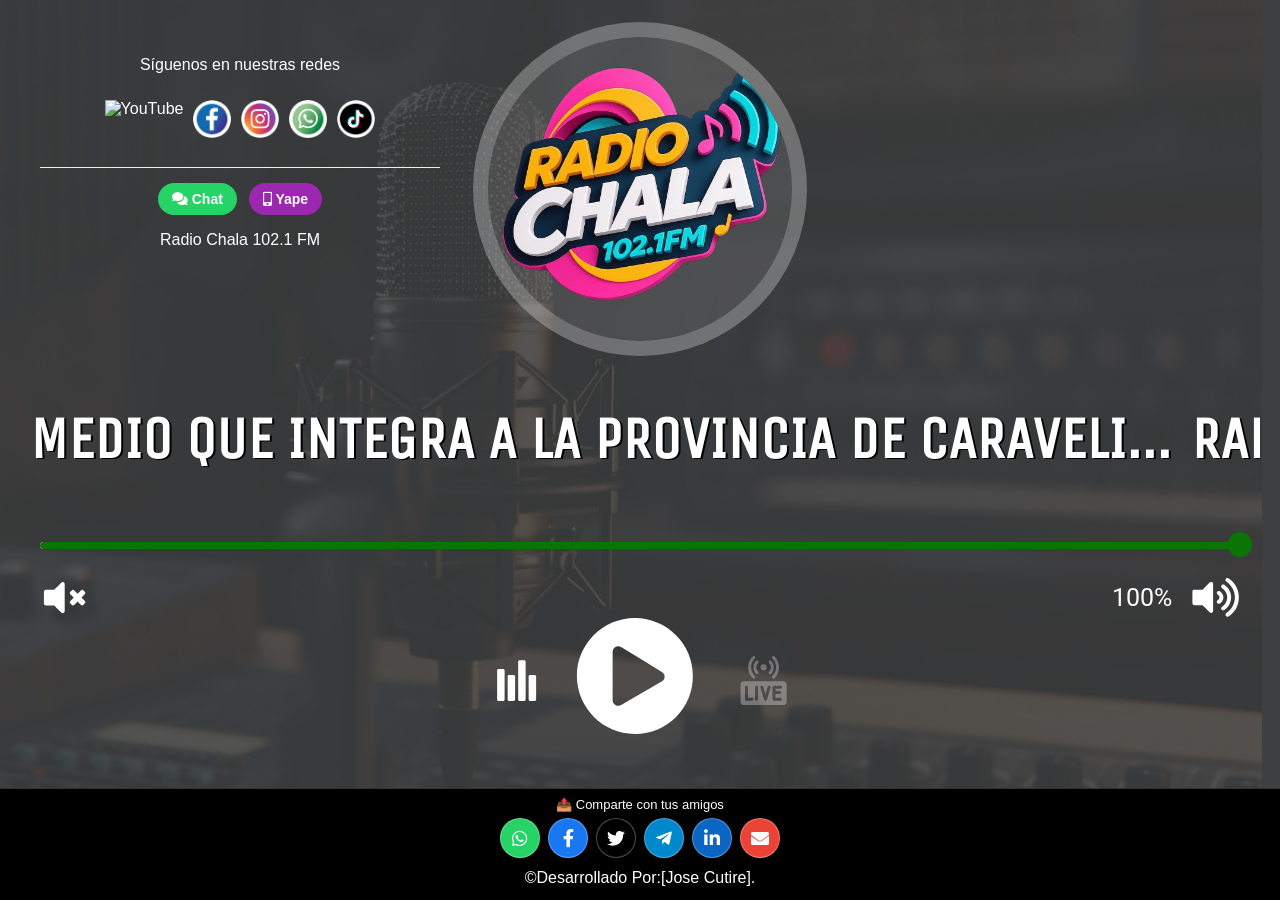
==== commit 02370cc2: "Add files via upload" ====
--- a/index.html
+++ b/index.html
@@ -283,7 +283,7 @@
 
         <!-- ✅ REPRODUCTOR — INTACTO, NO TOCADO -->
         <div id="player"></div>
-        <center><iframe src="cel.html" width="100%" height="0" allowtransparency="yes" allow="autoplay" frameborder="0" marginheight="0" marginwidth="0" scrolling="auto" title="Reproductor móvil"></iframe></center>
+        <center><iframe src="flex.html" width="100%" height="0" allowtransparency="yes" allow="autoplay" frameborder="0" marginheight="0" marginwidth="0" scrolling="auto" title="Reproductor móvil"></iframe></center>
     </div>
 
     <!-- 🪟 VENTANAS — INTACTAS -->
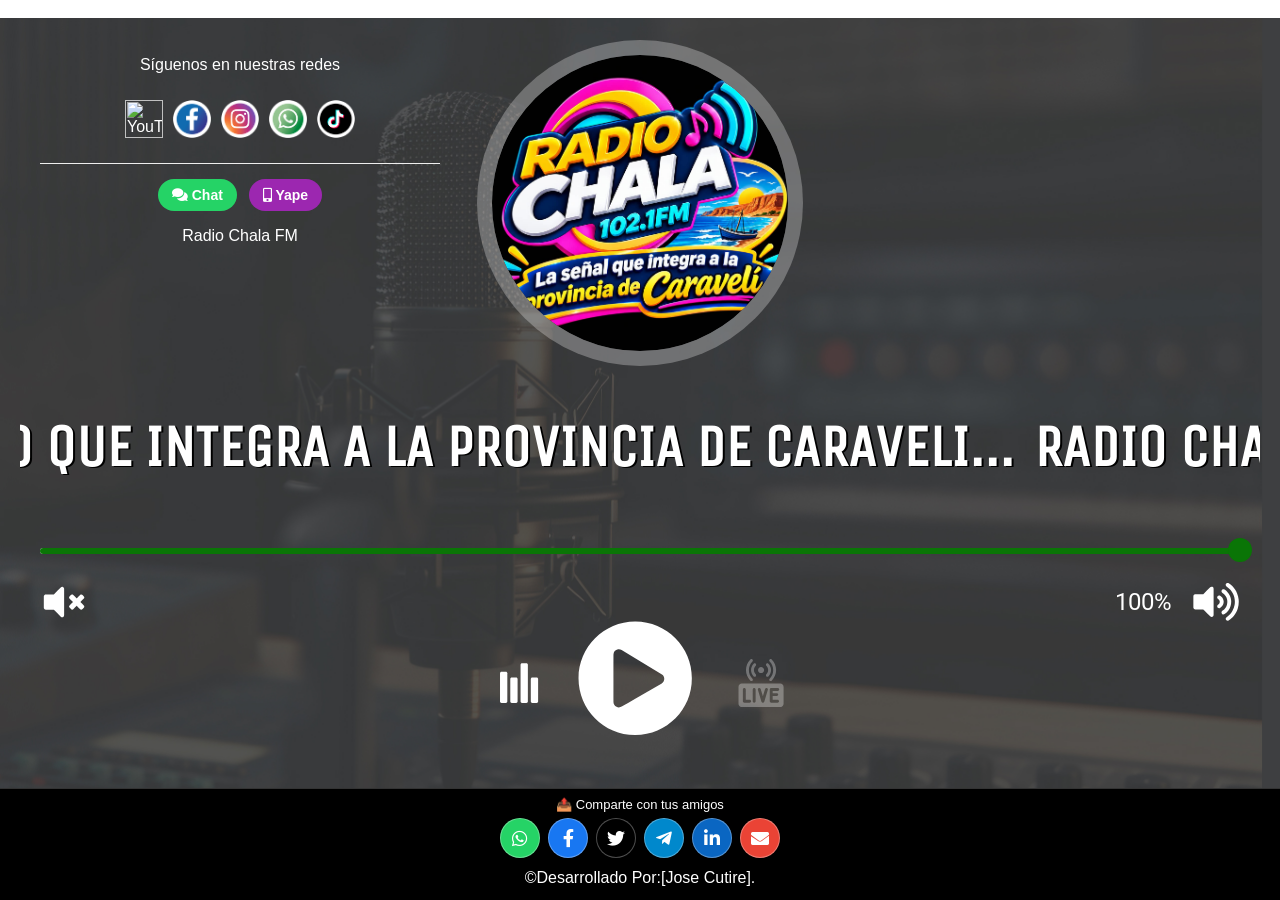
==== commit 810ef513: "Add files via upload" ====
--- a/index.html
+++ b/index.html
@@ -1,4 +1,4 @@
-﻿<!DOCTYPE html>
+﻿﻿<!DOCTYPE html>
 <html lang="es-PE">
 <head>
     <meta charset="UTF-8">
@@ -9,27 +9,27 @@
 
 
     <!-- 🚀 METADATOS — INTACTOS -->
-    <title>RADIO CHALA 102.1 FM - EL MEDIO QUE INTEGRA A LA PROVINCIA DE CARAVELI.</title>
-    <meta name="description" content="Radio Chala 102.1 FM: La mejor radio peruana con programación variada, locutores profesionales, noticias y música las 24 horas. Escúchanos desde cualquier parte del mundo.">
-    <meta name="keywords" content="radio peruana, Radio Chala 102.1 FM, radio en vivo, música variada, emisoras peruanas, sicuani, cusco, lima, arequipa, radio online">
+    <title>Radio Chala FM - EL MEDIO QUE INTEGRA A LA PROVINCIA DE CARAVELI.</title>
+    <meta name="description" content="Radio Chala FM: La mejor radio peruana con programación variada, locutores profesionales, noticias y música las 24 horas. Escúchanos desde cualquier parte del mundo.">
+    <meta name="keywords" content="radio peruana, Radio Chala FM, radio en vivo, música variada, emisoras peruanas, sicuani, cusco, lima, arequipa, radio online">
     <meta name="robots" content="index, follow, max-image-preview:large">
     <link rel="canonical" href="https://radiosunidas.github.io/radiochala">
     <meta name="author" content="José Cutire Huayta">
-    <meta name="copyright" content="Radio Chala 102.1 FM">
+    <meta name="copyright" content="Radio Chala FM">
     <meta name="theme-color" content="#0a7506">
     <meta name="apple-mobile-web-app-status-bar-style" content="black-translucent">
 
     <!-- 📱 COMPATIBILIDAD IPHONE / SAFARI -->
     <meta name="apple-mobile-web-app-capable" content="yes">
-    <meta name="apple-mobile-web-app-title" content="Radio Chala 102.1 FM">
+    <meta name="apple-mobile-web-app-title" content="Radio Chala FM">
     <link rel="apple-touch-icon" href="img/logo.png">
     <link rel="apple-touch-icon" sizes="180x180" href="img/logo-180.png">
 
     <!-- REDES SOCIALES -->
     <meta property="og:type" content="website" />
-    <meta property="og:site_name" content="Radio Chala 102.1 FM - EL MEDIO QUE INTEGRA A LA PROVINCIA DE CARAVELI." />
+    <meta property="og:site_name" content="Radio Chala FM - EL MEDIO QUE INTEGRA A LA PROVINCIA DE CARAVELI." />
     <meta property="og:url" content="https://radiosunidas.github.io/radiochala" />
-    <meta property="og:title" content="Radio Chala 102.1 FM - PARA EL MUNDO 📻" />
+    <meta property="og:title" content="Radio Chala FM - PARA EL MUNDO 📻" />
     <meta property="og:description" content="Tu radio peruana con la mejor programación las 24 horas del día" />
     <meta property="og:image" content="img/logo.png" />
 
@@ -275,7 +275,7 @@
                             </a>
                         </div>
 
-                        <p>Radio Chala 102.1 FM</p>
+                        <p>Radio Chala FM</p>
                     </ul>
                 </nav>
             </section>
@@ -329,7 +329,7 @@
         function cerrarVentana(id){ document.getElementById(id).style.display='none'; }
 
         // 🔒 PROTECCIÓN
-        document.addEventListener("contextmenu", e => { e.preventDefault(); alert('🔒 Contenido protegido - Radio Chala 102.1 FM'); });
+        document.addEventListener("contextmenu", e => { e.preventDefault(); alert('🔒 Contenido protegido - Radio Chala FM'); });
         document.onkeydown = e => {
             if ([123, 73, 85].includes(e.keyCode) || (e.ctrlKey && e.shiftKey && e.keyCode==73)) { alert('🔒 No permitido'); return false; }
         };
@@ -346,7 +346,7 @@
            fontname: "Unica One",
            googlefont: "Unica+One&display=swap",
            fontratio: "0.6",
-           radioname: "RADIO CHALA 102.1 FM - EL MEDIO QUE INTEGRA A LA PROVINCIA DE CARAVELI...",
+           radioname: "Radio Chala FM - EL MEDIO QUE INTEGRA A LA PROVINCIA DE CARAVELI...",
            scroll: "true",
            coverimage: "img/logo.png",
            onlycoverimage: "false",
